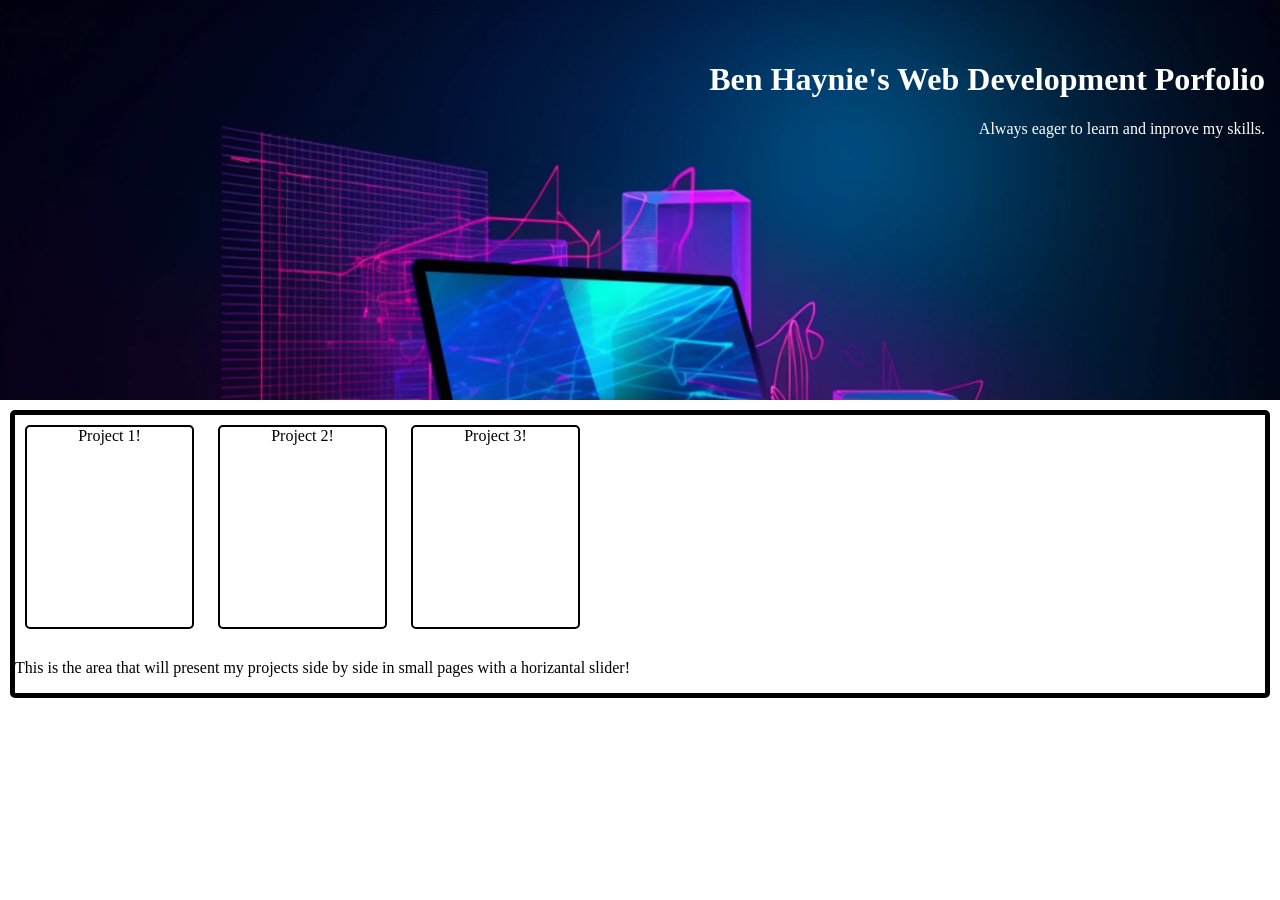
==== portfolio.html @ 2495c169 "New project Portfolio! First commit!" ====
<!DOCTYPE html>
<html>
  <head>
    <title>Portfolio-Ben Haynie</title>
    <link rel="stylesheet" href="portfolio.css" />
  </head>
  <header>
    <div class="headerContainer">
      <h1>Ben Haynie's Web Development Porfolio</h1>
      <p>Always eager to learn and inprove my skills.</p>
    </div>
  </header>
  <body>
    <div class="projectsBox">
      <div class="interiorProjectBox">Project 1!</div>
      <div class="interiorProjectBox">Project 2!</div>
      <div class="interiorProjectBox">Project 3!</div>
      <p>
        This is the area that will present my projects side by side in small
        pages with a horizantal slider!
      </p>
    </div>
    <body></body>
  </body>
  <script src="portfolio.js"></script>
</html>
---- portfolio.css ----
html, body {
    margin: 0px;
    padding: 0px;
    font-family: 'Times New Roman', Times, serif;
}

header {
    background-image: url('images/WebDevPic2.webp');
    background-size: cover;
    height: 400px;
    
}


.headerContainer {
    color: white;
    text-align: right;
    padding-right: 15px;
    padding-top: 40px;
    height: 400px;
}

.projectsBox {
    text-align: center;
    border: solid black 5px;
    border-radius: 5px;
    margin: 10px;
    text-align: justify;
    overflow: hidden;
    overflow-x: scroll;

}

.interiorProjectBox {
    display: inline-block;
    text-align: center;
    border: solid black 2px;
    border-radius: 5px;
    margin: 10px;
    width: 165px;
    height: 200px;
    overflow: hidden;
    
}
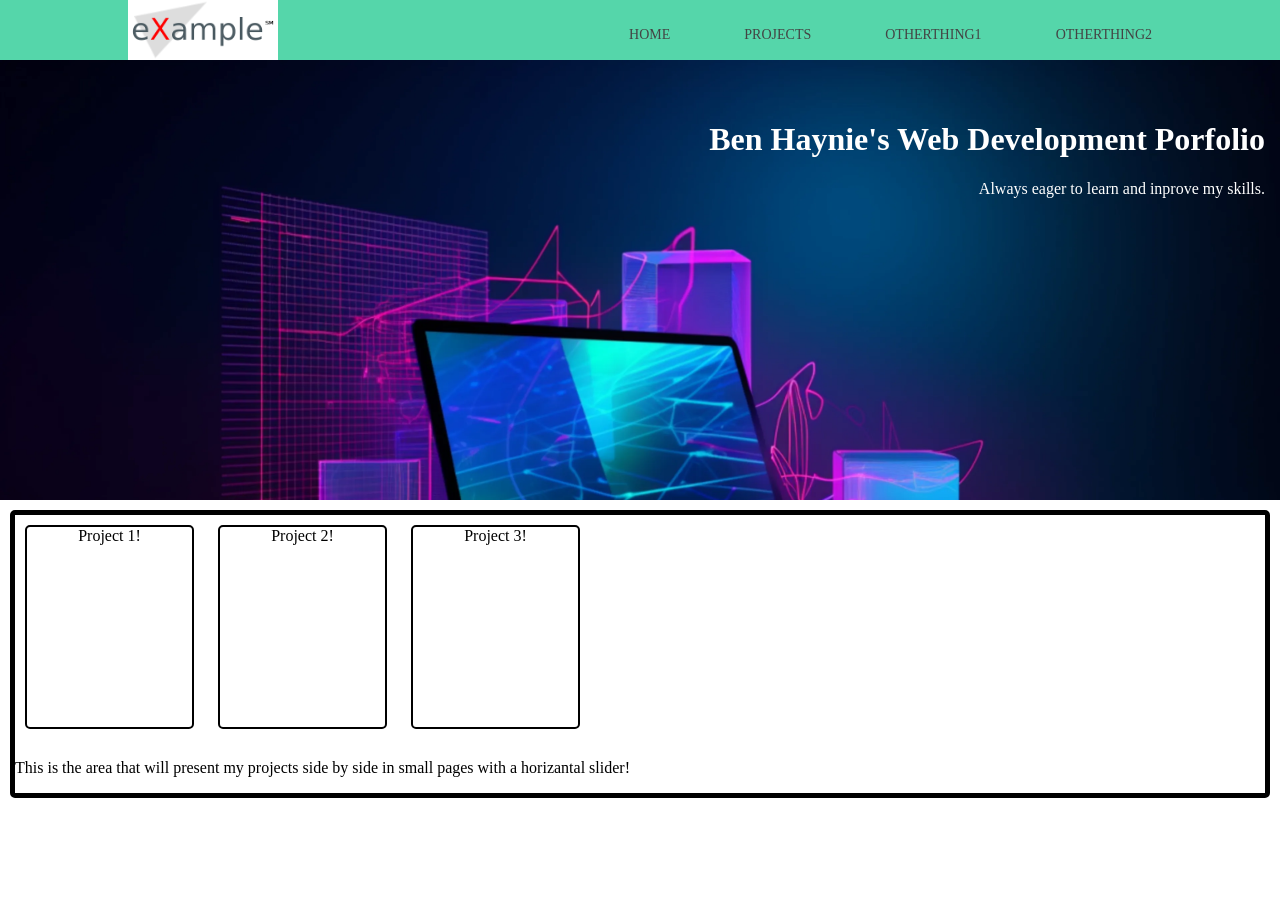
==== commit 610a228d: "Worked on nav for the top with an example logo" ====
--- a/portfolio.html
+++ b/portfolio.html
@@ -5,12 +5,23 @@
     <link rel="stylesheet" href="portfolio.css" />
   </head>
   <header>
+    <div class="navContainer">
+      <img src="images/portfolioLogo.png" alt="logo" class="logo" />
+      <nav>
+        <ul>
+          <li><a href="#">Home</a></li>
+          <li><a href="#">Projects</a></li>
+          <li><a href="#">OtherThing1</a></li>
+          <li><a href="#">OtherThing2</a></li>
+        </ul>
+      </nav>
+    </div>
+  </header>
+  <body>
     <div class="headerContainer">
       <h1>Ben Haynie's Web Development Porfolio</h1>
       <p>Always eager to learn and inprove my skills.</p>
     </div>
-  </header>
-  <body>
     <div class="projectsBox">
       <div class="interiorProjectBox">Project 1!</div>
       <div class="interiorProjectBox">Project 2!</div>
--- a/portfolio.css
+++ b/portfolio.css
@@ -5,14 +5,48 @@
 }
 
 header {
+    background: #55d6aa;
+}
+header::after {
+    content: '';
+    display: table;
+    clear: both;
+}
+.navContainer {
+    width: 80%;
+    margin: 0 auto;
+}
+nav {
+    float: right;
+}
+.logo {
+    background-size: cover;
+    height: 60px;
+    float: left;
+}
+nav ul {
+    margin: 0;
+    padding: 0;
+    list-style: none;
+}
+nav li {
+    display: inline-block;
+    margin-left: 70px;
+    padding-top: 25px;
+}
+nav a {
+    color: #444;
+    text-decoration: none;
+    text-transform: uppercase;
+    font-size: 14px;
+}
+nav a:hover {
+    color: #000;
+}
+
+.headerContainer {
     background-image: url('images/WebDevPic2.webp');
     background-size: cover;
-    height: 400px;
-    
-}
-
-
-.headerContainer {
     color: white;
     text-align: right;
     padding-right: 15px;
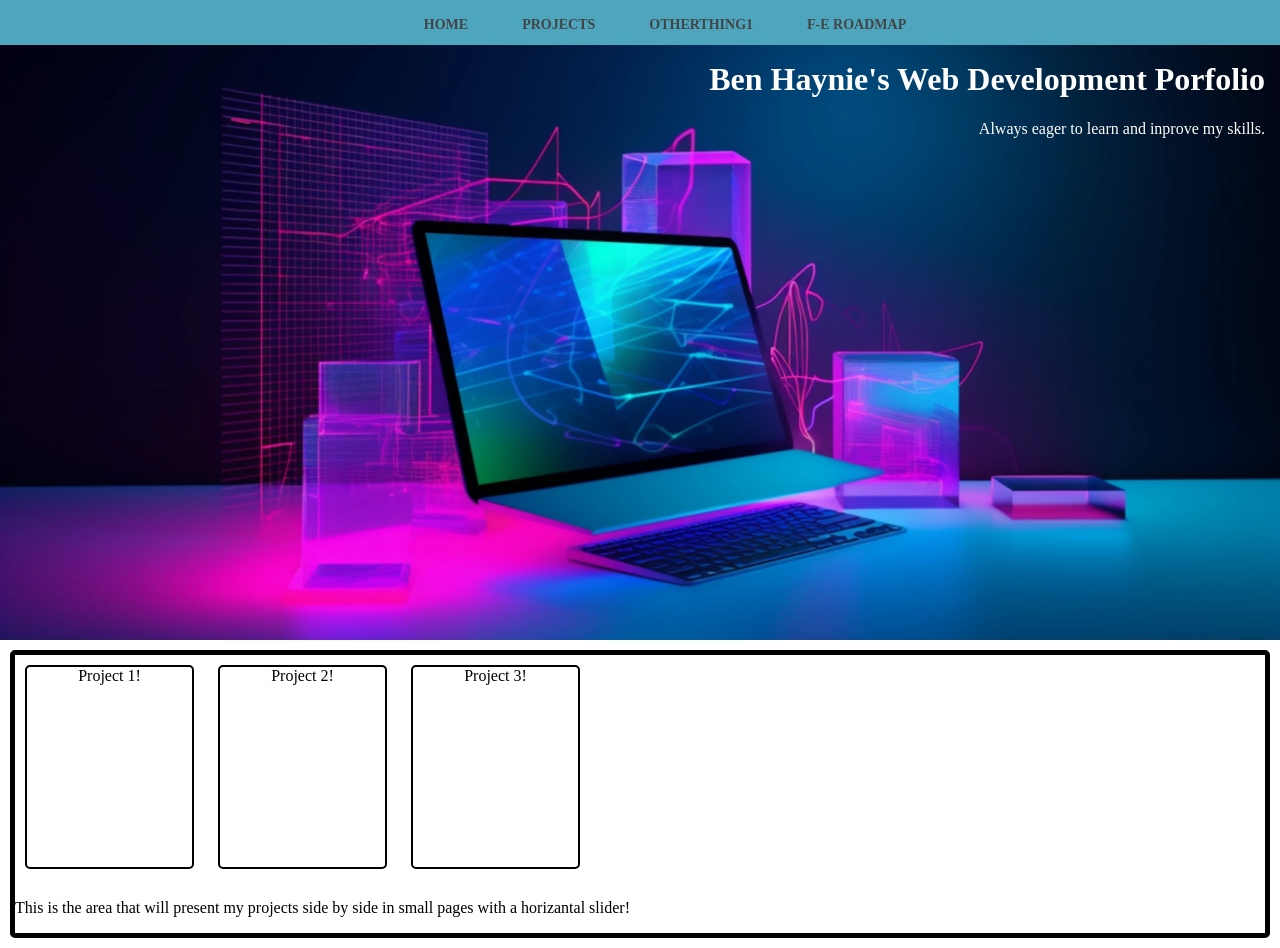
==== commit 91350f13: "added nav element" ====
--- a/portfolio.html
+++ b/portfolio.html
@@ -6,13 +6,23 @@
   </head>
   <header>
     <div class="navContainer">
-      <img src="images/portfolioLogo.png" alt="logo" class="logo" />
+      <!-- <img src="images/portfolioLogo.png" alt="logo" class="logo" /> -->
       <nav>
         <ul>
-          <li><a href="#">Home</a></li>
-          <li><a href="#">Projects</a></li>
-          <li><a href="#">OtherThing1</a></li>
-          <li><a href="#">OtherThing2</a></li>
+          <li>
+            <a href="#"><strong>Home</strong></a>
+          </li>
+          <li>
+            <a href="#"><strong>Projects</strong></a>
+          </li>
+          <li>
+            <a href="#"><strong>OtherThing1</strong></a>
+          </li>
+          <li>
+            <a href="https://roadmap.sh/frontend"
+              ><strong>F-E Roadmap</strong>
+            </a>
+          </li>
         </ul>
       </nav>
     </div>
--- a/portfolio.css
+++ b/portfolio.css
@@ -5,24 +5,18 @@
 }
 
 header {
-    background: #55d6aa;
+    background: #4da6bd;
+    float: left;
+    width: 100%;
+    height: 45px;
 }
-header::after {
-    content: '';
-    display: table;
-    clear: both;
-}
+
 .navContainer {
-    width: 80%;
     margin: 0 auto;
+    padding: 0 auto;
 }
 nav {
-    float: right;
-}
-.logo {
-    background-size: cover;
-    height: 60px;
-    float: left;
+text-align: center;
 }
 nav ul {
     margin: 0;
@@ -31,27 +25,24 @@
 }
 nav li {
     display: inline-block;
-    margin-left: 70px;
-    padding-top: 25px;
+    margin-left: 50px;
+    margin-top: 15px;
 }
-nav a {
+nav ul li a {
     color: #444;
     text-decoration: none;
     text-transform: uppercase;
     font-size: 14px;
 }
-nav a:hover {
-    color: #000;
-}
-
 .headerContainer {
     background-image: url('images/WebDevPic2.webp');
     background-size: cover;
+    background-position: center;
     color: white;
     text-align: right;
     padding-right: 15px;
     padding-top: 40px;
-    height: 400px;
+    height: 600px;
 }
 
 .projectsBox {
@@ -75,4 +66,23 @@
     height: 200px;
     overflow: hidden;
     
-}+}
+
+
+
+
+
+
+
+
+
+
+
+
+/* if you try to float right and left in the same container
+    below is the solution for ex:header */
+/* header::after {
+    content: '';
+    display: table;
+    clear: both;
+} */
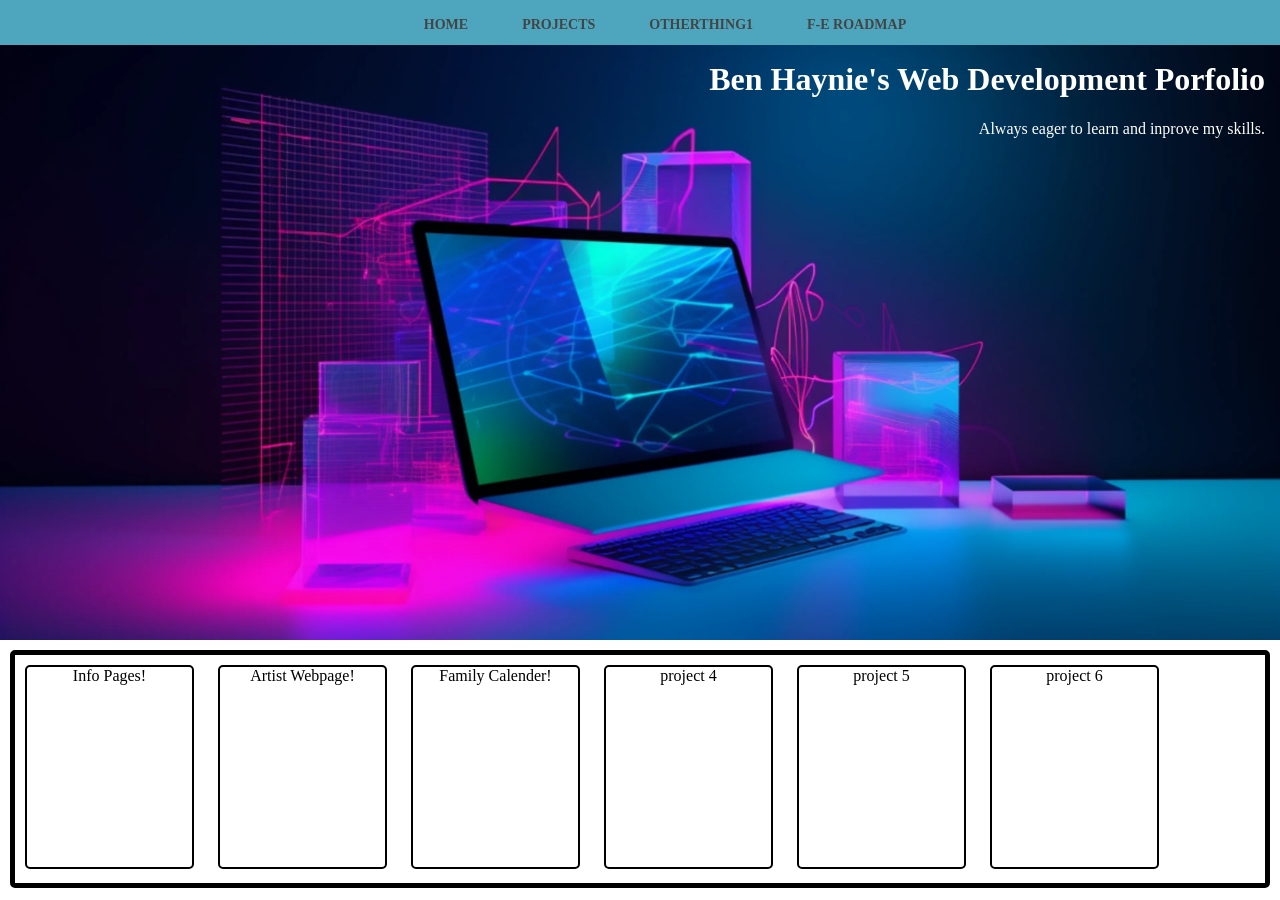
==== commit f02cf3a5: "got slider to work and reference my info page by click!" ====
--- a/portfolio.html
+++ b/portfolio.html
@@ -33,15 +33,19 @@
       <p>Always eager to learn and inprove my skills.</p>
     </div>
     <div class="projectsBox">
-      <div class="interiorProjectBox">Project 1!</div>
-      <div class="interiorProjectBox">Project 2!</div>
-      <div class="interiorProjectBox">Project 3!</div>
-      <p>
-        This is the area that will present my projects side by side in small
-        pages with a horizantal slider!
-      </p>
+      <div class="interiorProjectBox" id="infoPages" onclick="infoPages()">
+        Info Pages!<br />
+      </div>
+      <div class="interiorProjectBox" onclick="artistWebpage()">
+        Artist Webpage!
+      </div>
+      <div class="interiorProjectBox" onclick="familyCalender()">
+        Family Calender!
+      </div>
+      <div class="interiorProjectBox">project 4</div>
+      <div class="interiorProjectBox">project 5</div>
+      <div class="interiorProjectBox">project 6</div>
     </div>
-    <body></body>
   </body>
   <script src="portfolio.js"></script>
 </html>
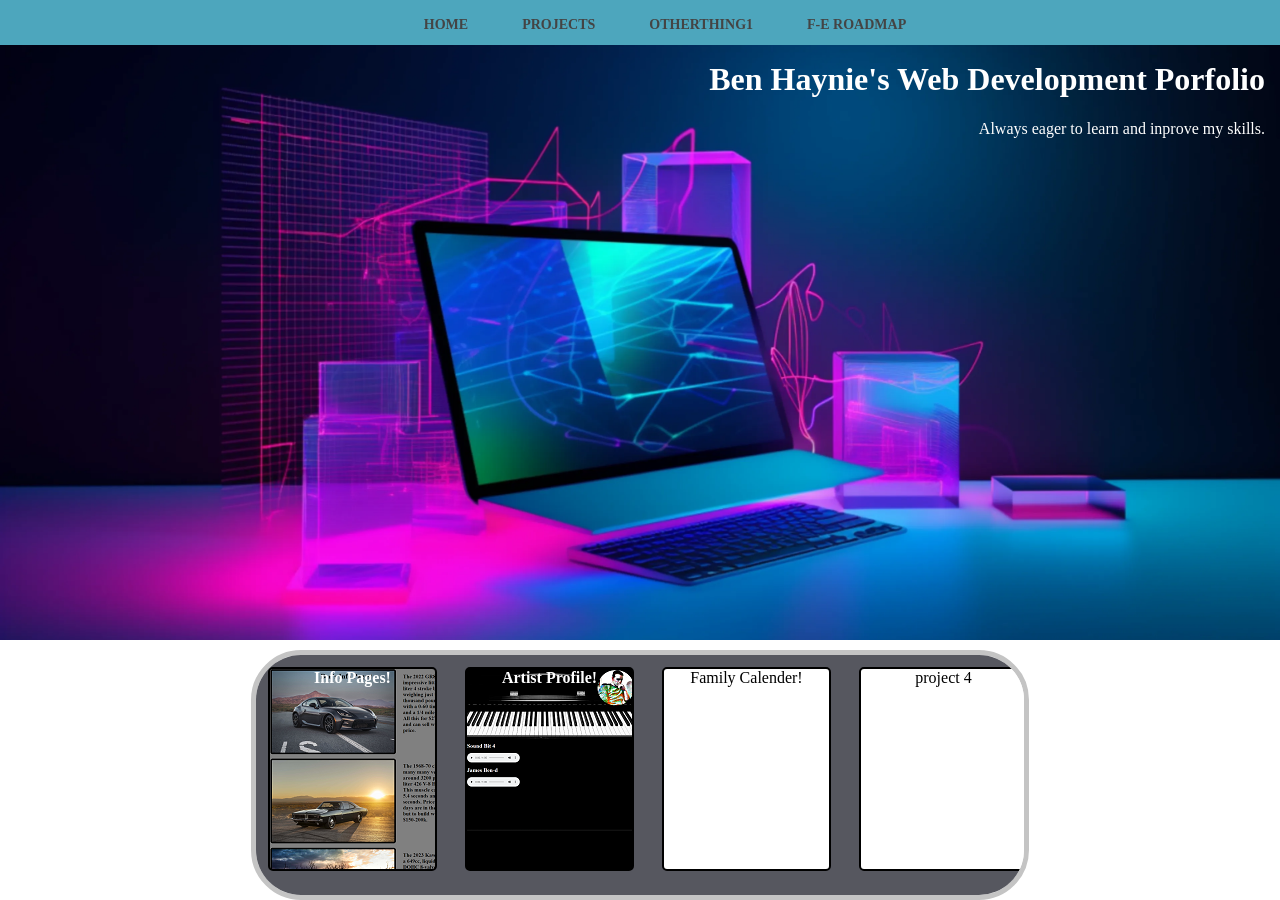
==== commit edc7a69b: "Added the ling and png for Artist Profile!" ====
--- a/portfolio.html
+++ b/portfolio.html
@@ -36,8 +36,12 @@
       <div class="interiorProjectBox" id="infoPages" onclick="infoPages()">
         Info Pages!<br />
       </div>
-      <div class="interiorProjectBox" onclick="artistWebpage()">
-        Artist Webpage!
+      <div
+        class="interiorProjectBox"
+        id="artistProfile"
+        onclick="artistWebpage()"
+      >
+        Artist Profile!
       </div>
       <div class="interiorProjectBox" onclick="familyCalender()">
         Family Calender!
--- a/portfolio.css
+++ b/portfolio.css
@@ -2,13 +2,16 @@
     margin: 0px;
     padding: 0px;
     font-family: 'Times New Roman', Times, serif;
+    box-sizing:border-box;
 }
+
 
 header {
     background: #4da6bd;
     float: left;
     width: 100%;
     height: 45px;
+    min-width: 600px;
 }
 
 .navContainer {
@@ -43,30 +46,54 @@
     padding-right: 15px;
     padding-top: 40px;
     height: 600px;
+    min-width: 600px;
 }
 
+
+
 .projectsBox {
-    text-align: center;
-    border: solid black 5px;
-    border-radius: 5px;
-    margin: 10px;
+    background-color: #56575f;
+    border: solid rgb(196, 196, 196) 5px;
+    border-radius: 50px;
+    margin: 10px auto 0 auto;
+    width: 60%;
+    min-width: 380px;
+    max-width: 785px;
+    height: 240px;
     text-align: justify;
-    overflow: hidden;
     overflow-x: scroll;
-
+    overflow-y: hidden;
+    white-space: nowrap;
+    
+    
 }
 
 .interiorProjectBox {
+    background-color: white;
     display: inline-block;
     text-align: center;
     border: solid black 2px;
     border-radius: 5px;
-    margin: 10px;
+    margin: 12px;
     width: 165px;
     height: 200px;
     overflow: hidden;
     
 }
+#infoPages {
+    background-image: url("images/InfoPagesPreviewSmaller.png");
+    font-weight:bolder;
+    color: white;
+}
+#artistProfile {
+    background-image: url("images/ArtistProfilePreview.PNG");
+    font-weight: bolder;
+    color: white;
+    background-repeat: no-repeat;
+    background-color: black;
+}
+
+
 
 
 
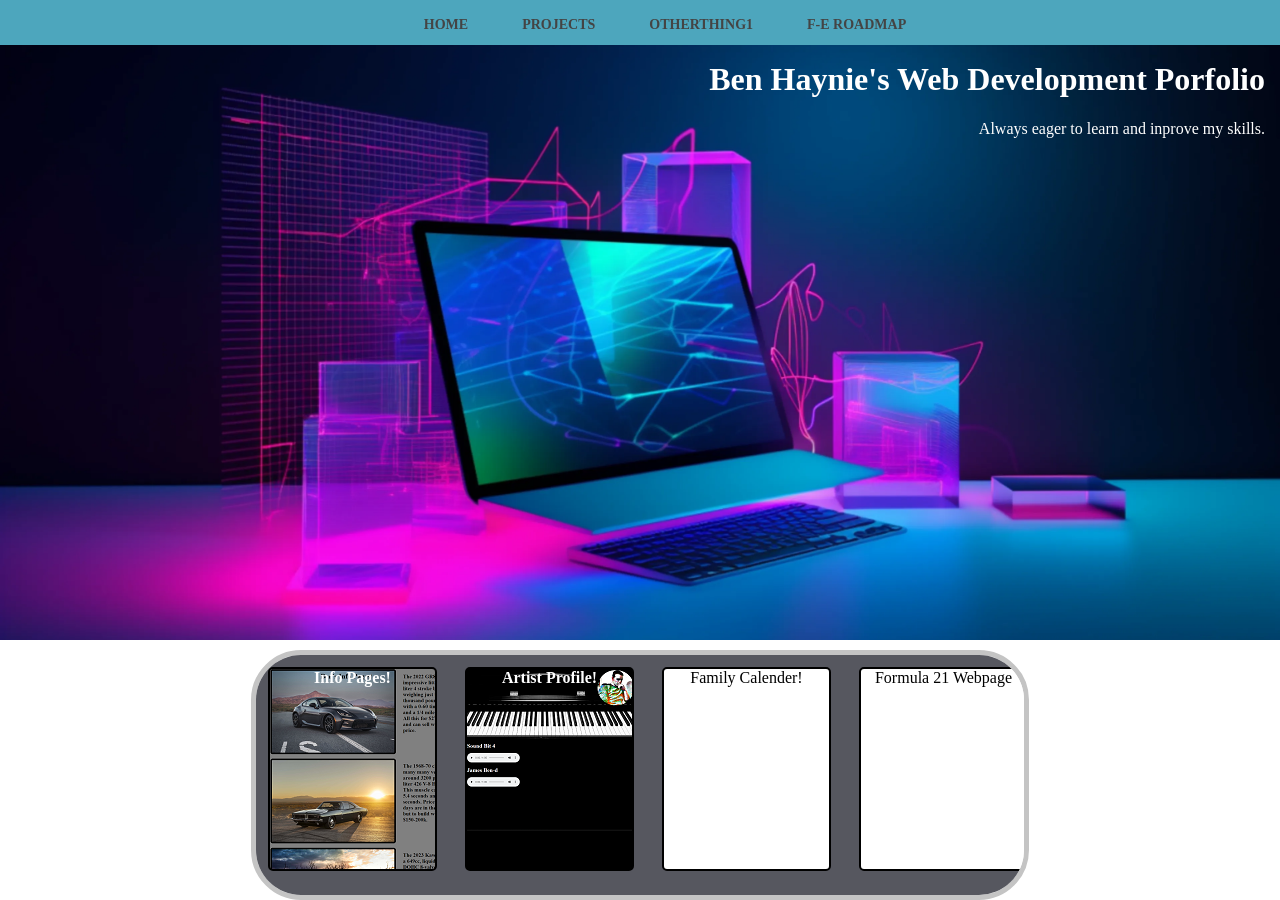
==== commit e4659ebc: "added Formula21Website to projects" ====
--- a/portfolio.html
+++ b/portfolio.html
@@ -46,7 +46,9 @@
       <div class="interiorProjectBox" onclick="familyCalender()">
         Family Calender!
       </div>
-      <div class="interiorProjectBox">project 4</div>
+      <div class="interiorProjectBox" onclick="formula21Webpage()">
+        Formula 21 Webpage
+      </div>
       <div class="interiorProjectBox">project 5</div>
       <div class="interiorProjectBox">project 6</div>
     </div>
